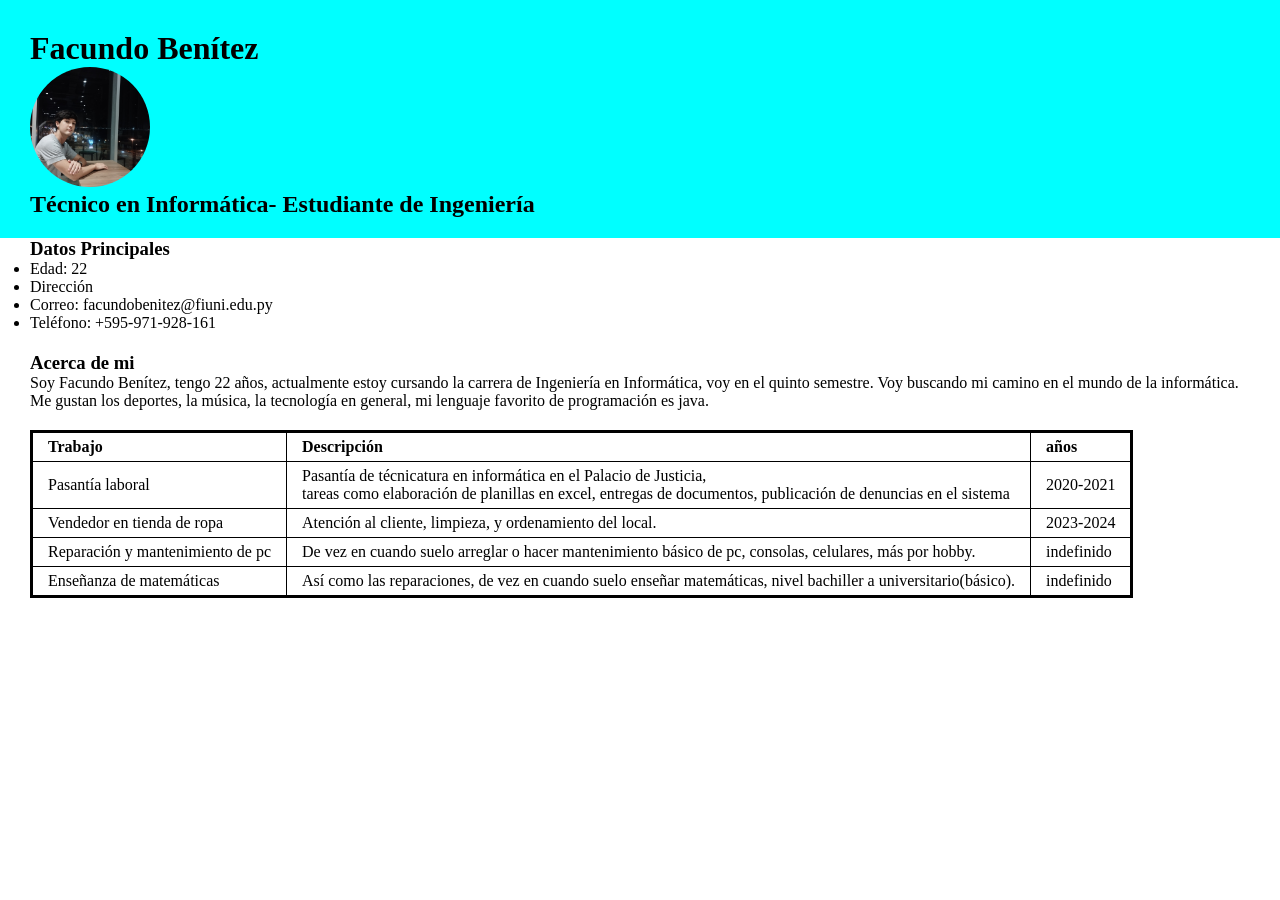
==== tarea1- Cv-FacundoBenitez/index.html @ 32cdb07d "Add files via upload" ====
<!DOCTYPE html>
<html lang="es">
    <head>
        <meta charset="utf-8" />
        <style>
    
            .basicos{
                background-color: aqua;
                padding: 30px 30px 20px 30px;
                
            }
            .dprincipales{
                padding: 0px 30px 20px 30px;
            }
            .labo{
                border-color: black;
                border-style:solid;
                border-collapse: collapse;
                
            }
            .laboral{
                padding: 0px 30px 20px 30px;
            }
            .descripcion{
                padding: 0px 30px 20px 30px;
            }
            td,th{
                border: 1px solid;
                padding: 5px 15px 5px;
                text-align: left;
            }
            *{
                margin:0;
                padding:0;
            }
    
        </style>
    </head>
    <body>
        <div class="basicos">
            <h1 class = "tprincipal">Facundo Benítez</h1>
            <img src="yo.jpg" alt="Facundo Benitez" style="width: 120px; height: 120px; object-fit: cover; border-radius: 50%;">
            <h2>Técnico en Informática- Estudiante de Ingeniería</h2>   
        </div>
        <div class="dprincipales">
            <h3>Datos Principales</h3>  
            <ul>
                    <li>Edad: 22</li>
                    <li>Dirección</li>
                    <li>Correo: facundobenitez@fiuni.edu.py</li>
                    <li>Teléfono: +595-971-928-161</li>
            </ul>
        </div>
        <div class="descripcion">
            <h3>Acerca de mi</h3>
            <p>
            Soy Facundo Benítez, tengo 22 años, actualmente estoy cursando la carrera de Ingeniería en Informática, voy en el quinto semestre. Voy buscando mi camino en el mundo de la informática. <br>
            Me gustan los deportes, la música, la tecnología en general, mi lenguaje favorito de programación es java. </p>
        </div>
        <div class="laboral">
            <table class="labo">
                <thead>
                    <tr>
                        <th>Trabajo</th>
                        <th>Descripción</th>
                        <th>años</th>
                    </tr>
                </thead>
                <tbody>
                    <tr>
                        <td>Pasantía laboral</td>
                        <td>Pasantía de técnicatura en informática en el Palacio de Justicia,<br> tareas como elaboración de planillas en excel, entregas de documentos, publicación de denuncias en el sistema </td>
                        <td>2020-2021</td>
                    </tr>
                    <tr>
                        <td>Vendedor en tienda de ropa</td>
                        <td>Atención al cliente, limpieza, y ordenamiento del local.</td>
                        <td>2023-2024</td>
                    </tr>
                    <tr>
                        <td>Reparación y mantenimiento de pc</td>
                        <td>De vez en cuando suelo arreglar o hacer mantenimiento básico de pc, consolas, celulares, más por hobby.</td>
                        <td>indefinido</td>
                    </tr>
                    <tr>
                        <td>Enseñanza de matemáticas</td>
                        <td>Así como las reparaciones, de vez en cuando suelo enseñar matemáticas, nivel bachiller a universitario(básico).</td>
                        <td>indefinido</td>
                    </tr>   
                </tbody>
            </table>
        </div>    
    </body>
</html>
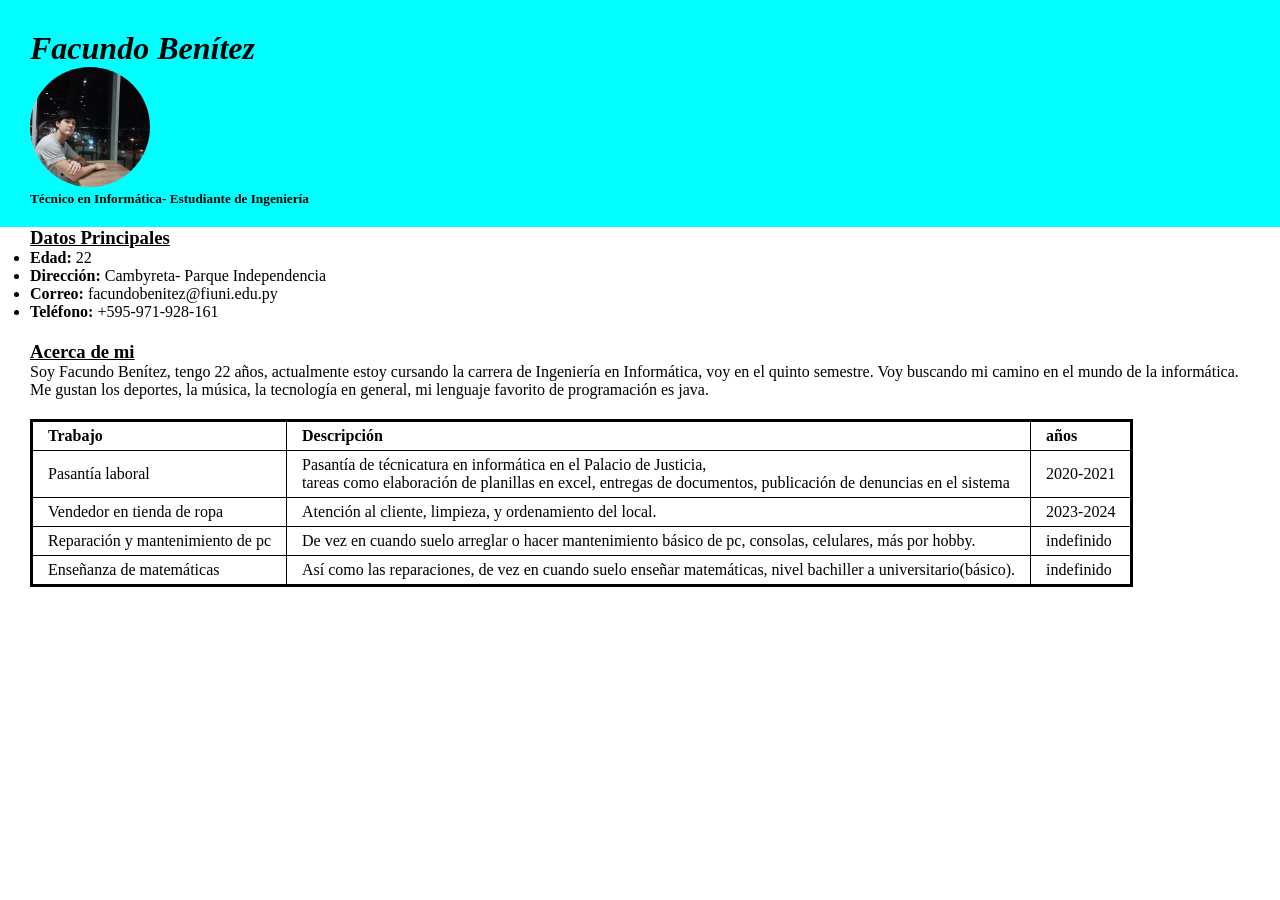
==== commit d447afff: "Add files via upload" ====
--- a/tarea1- Cv-FacundoBenitez/index.html
+++ b/tarea1- Cv-FacundoBenitez/index.html
@@ -33,26 +33,29 @@
                 margin:0;
                 padding:0;
             }
+            .descripcion{
+                font-family: cursive;
+            }
     
         </style>
     </head>
     <body>
         <div class="basicos">
-            <h1 class = "tprincipal">Facundo Benítez</h1>
+            <h1 class = "tprincipal"><i>Facundo Benítez</i></h1>
             <img src="yo.jpg" alt="Facundo Benitez" style="width: 120px; height: 120px; object-fit: cover; border-radius: 50%;">
-            <h2>Técnico en Informática- Estudiante de Ingeniería</h2>   
+            <h5>Técnico en Informática- Estudiante de Ingeniería</h5>   
         </div>
         <div class="dprincipales">
-            <h3>Datos Principales</h3>  
+            <h3><u>Datos Principales</u></h3>  
             <ul>
-                    <li>Edad: 22</li>
-                    <li>Dirección</li>
-                    <li>Correo: facundobenitez@fiuni.edu.py</li>
-                    <li>Teléfono: +595-971-928-161</li>
+                    <li><strong>Edad:</strong> 22</li>
+                    <li><strong>Dirección:</strong> Cambyreta- Parque Independencia</li>
+                    <li><strong>Correo:</strong> facundobenitez@fiuni.edu.py</li>
+                    <li><strong>Teléfono:</strong> +595-971-928-161</li>
             </ul>
         </div>
         <div class="descripcion">
-            <h3>Acerca de mi</h3>
+            <h3><u>Acerca de mi</u></h3>
             <p>
             Soy Facundo Benítez, tengo 22 años, actualmente estoy cursando la carrera de Ingeniería en Informática, voy en el quinto semestre. Voy buscando mi camino en el mundo de la informática. <br>
             Me gustan los deportes, la música, la tecnología en general, mi lenguaje favorito de programación es java. </p>
